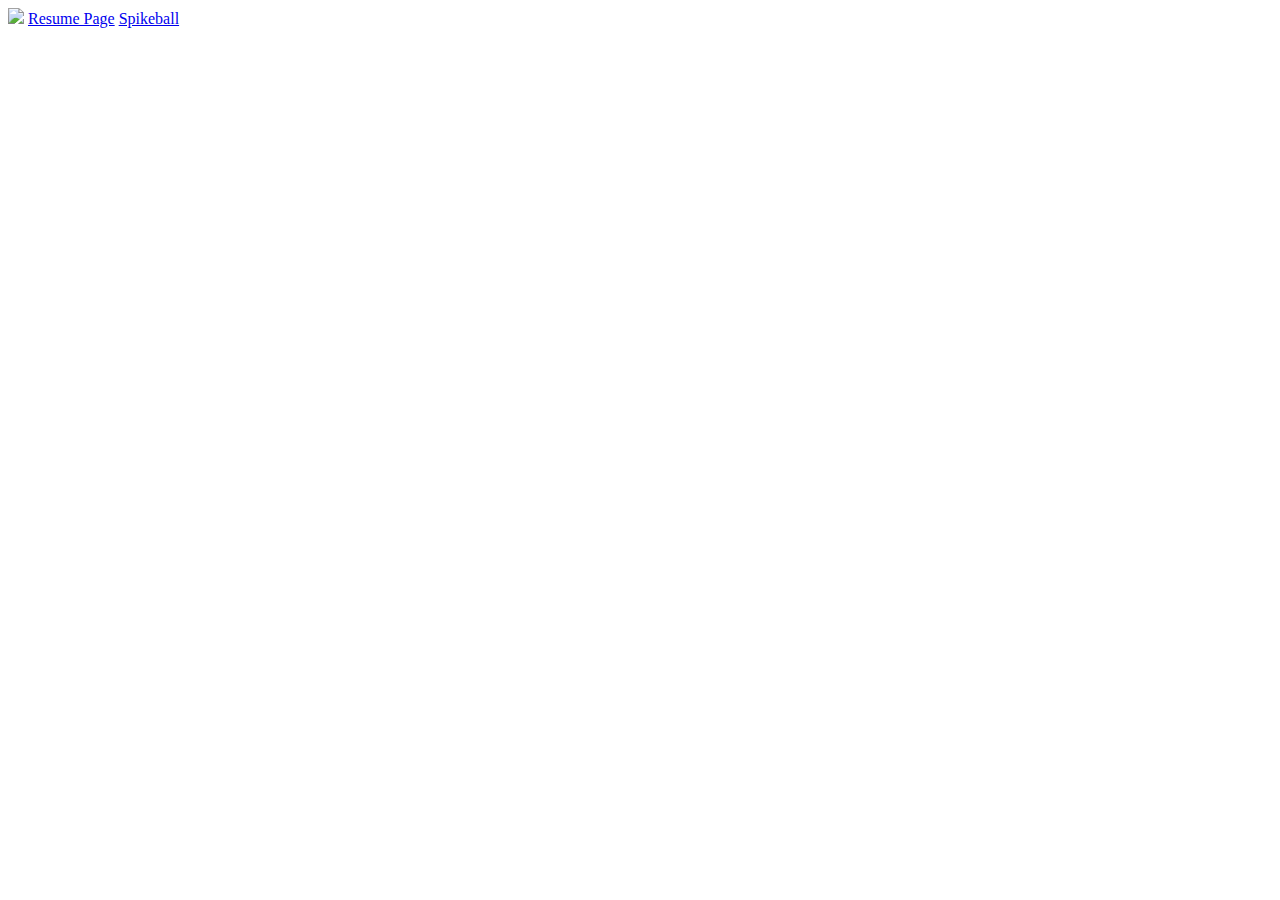
==== scratch.html @ c0a8a134 "Add files via upload" ====
<!DOCTYPE html>
<html lang="en">
<head>
    <meta charset="UTF-8">
    <meta http-equiv="X-UA-Compatible" content="IE=edge">
    <meta name="viewport" content="width=device-width>, initial-scale=1.0">
    <title>Document</title>

     <link href="css/customStyles.css" rel="stylesheet">
</head>
<body>
    <img src="img/">
    <!-- link youtube video -->
    <a href="index.html"> Resume Page</a>
    <a href="spikeball">Spikeball</a>


</body>
</html>
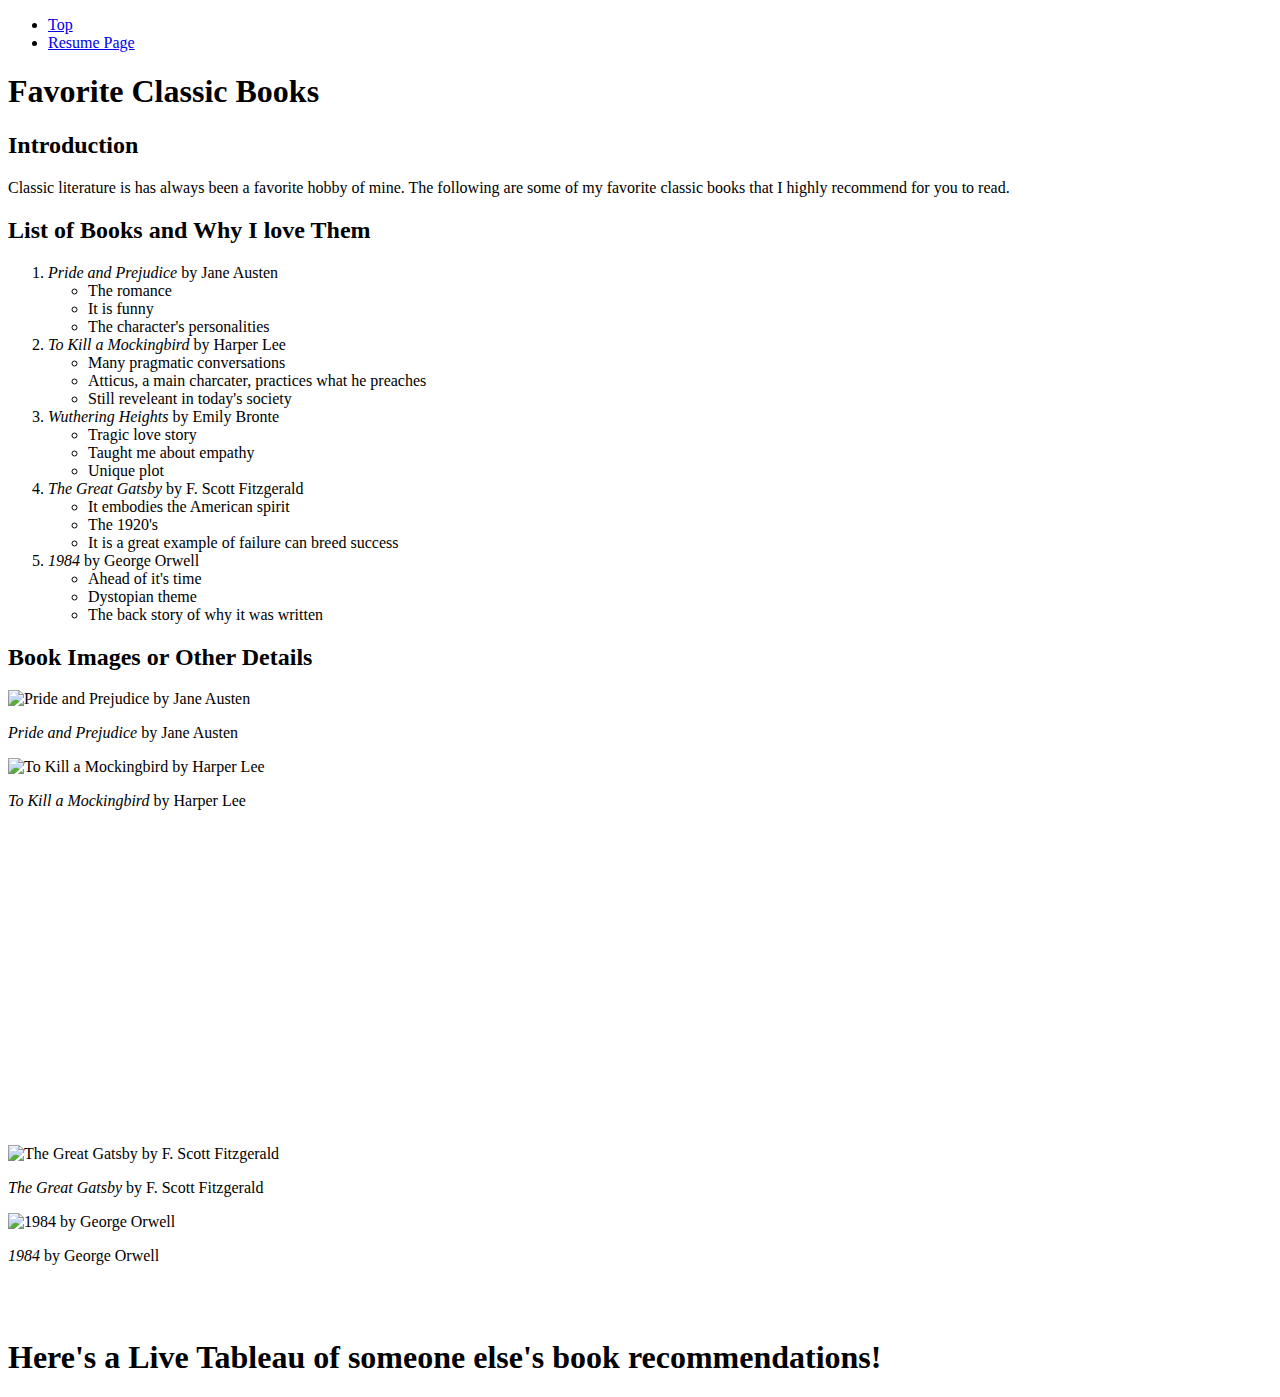
==== commit 82286533: "Update scratch.html" ====
--- a/scratch.html
+++ b/scratch.html
@@ -4,16 +4,106 @@
     <meta charset="UTF-8">
     <meta http-equiv="X-UA-Compatible" content="IE=edge">
     <meta name="viewport" content="width=device-width>, initial-scale=1.0">
-    <title>Document</title>
+    <title>Classic Book's List</title>
 
      <link href="css/customStyles.css" rel="stylesheet">
+     <link rel="stylesheet" type="text/css" href="style.css">
 </head>
 <body>
-    <img src="img/">
-    <!-- link youtube video -->
-    <a href="index.html"> Resume Page</a>
-    <a href="spikeball">Spikeball</a>
+    
 
+    <!DOCTYPE html>
+    <html>
+    </head>
+    <body>
+        <head>
+            <title>Favorite Classic Books</title>
+        </head>
+        <body>
+            <nav>
+                <ul>
+                    <li><a href="#top">Top </a></li>
+                    <li><a href="index.html">Resume Page</a></li>
+                </ul>
+            </nav>
+            <header>
+                <h1>Favorite Classic Books</h1>
+            </header>
+            
+            <main>
+                <section>
+                    <h2>Introduction</h2>
+                    <p>Classic literature is has always been a favorite hobby of mine. The following are some of my favorite classic books that I highly recommend for you to read.</p>
+                </section>
+            
+                <section>
+                    <h2>List of Books and Why I love Them</h2>
+                    <ol>
+                        <li><em>Pride and Prejudice</em> by Jane Austen</li>
+                            <ul>
+                                <li>The romance</li>
+                                <li>It is funny</li>
+                                <li>The character's personalities</li>
+                            </ul>
+                        <li><em>To Kill a Mockingbird</em> by Harper Lee</li>
+                            <ul>
+                                <li>Many pragmatic conversations</li>
+                                <li>Atticus, a main charcater, practices what he preaches</li>
+                                <li>Still reveleant in today's society</li>
+                            </ul>
+                        <li><em>Wuthering Heights</em> by Emily Bronte</li>
+                            <ul>
+                                <li>Tragic love story</li>
+                                <li>Taught me about empathy</li>
+                                <li>Unique plot</li>
+                            </ul>
+                        <li><em>The Great Gatsby</em> by F. Scott Fitzgerald</li>
+                            <ul>
+                                <li>It embodies the American spirit</li>
+                                <li>The 1920's</li>
+                                <li>It is a great example of failure can breed success</li>
+                            </ul>
+                        <li><em>1984</em> by George Orwell</li>
+                            <ul>
+                                <li>Ahead of it's time </li>
+                                <li>Dystopian theme</li>
+                                <li>The back story of why it was written</li>
+                        </ul>
+                    </ol>
+                </section>
+            
+                <section>
+                    <h2>Book Images or Other Details</h2>
+                    <div class="book-image">
+                        <img src="https://janeaustens.house/wp-content/uploads/2020/03/PP-vol-I-title-page-Low-Res-P-Smith-1.jpg" alt="Pride and Prejudice by Jane Austen">
+                        <p><em>Pride and Prejudice</em> by Jane Austen</p>
+                    </div>
+                    <div class="book-image">
+                        <img src="https://m.media-amazon.com/images/M/MV5BNmVmYzcwNzMtMWM1NS00MWIyLThlMDEtYzUwZDgzODE1NmE2XkEyXkFqcGdeQXVyNzkwMjQ5NzM@._V1_.jpg" alt="To Kill a Mockingbird by Harper Lee">
+                        <p><em>To Kill a Mockingbird</em> by Harper Lee</p>
+                    </div>
+                    <div class="book-video">
+                        <iframe width="560" height="315" src="https://www.youtube.com/embed/rM-zN4sqOAo" title="YouTube video player" frameborder="0" allow="accelerometer; autoplay; clipboard-write; encrypted-media; gyroscope; picture-in-picture; web-share" allowfullscreen></iframe>
+                    </div>
+                    <div class="book-image">
+                        <img src="https://upload.wikimedia.org/wikipedia/commons/7/7a/The_Great_Gatsby_Cover_1925_Retouched.jpg" alt="The Great Gatsby by F. Scott Fitzgerald">
+                        <p><em>The Great Gatsby</em> by F. Scott Fitzgerald</p>
+                    </div>
+                    <div class="book-image">
+                        <img src="https://i.pinimg.com/originals/d9/ab/f1/d9abf124018b2b3fc314fd091ea19abd.png" alt="1984 by George Orwell">
+                        <p><em>1984</em> by George Orwell</p>
+                    </div>
+                </section>
+            
+            
+                <br>
+                <br>
+                    <h1> Here's a Live Tableau of someone else's book recommendations!</h1>
+                    <div class='tableauPlaceholder' id='viz1682352777734' style='position: relative'><noscript><a href='#'><img alt=' ' src='https:&#47;&#47;public.tableau.com&#47;static&#47;images&#47;my&#47;myreading_16115100487510&#47;SUMMARY&#47;1_rss.png' style='border: none' /></a></noscript><object class='tableauViz'  style='display:none;'><param name='host_url' value='https%3A%2F%2Fpublic.tableau.com%2F' /> <param name='embed_code_version' value='3' /> <param name='site_root' value='' /><param name='name' value='myreading_16115100487510&#47;SUMMARY' /><param name='tabs' value='yes' /><param name='toolbar' value='yes' /><param name='static_image' value='https:&#47;&#47;public.tableau.com&#47;static&#47;images&#47;my&#47;myreading_16115100487510&#47;SUMMARY&#47;1.png' /> <param name='animate_transition' value='yes' /><param name='display_static_image' value='yes' /><param name='display_spinner' value='yes' /><param name='display_overlay' value='yes' /><param name='display_count' value='yes' /><param name='language' value='en-US' /></object></div>                <script type='text/javascript'>                    var divElement = document.getElementById('viz1682352777734');                    var vizElement = divElement.getElementsByTagName('object')[0];                    if ( divElement.offsetWidth > 800 ) { vizElement.style.width='900px';vizElement.style.height='1000px';} else if ( divElement.offsetWidth > 500 ) { vizElement.style.width='150px';vizElement.style.height='115px';} else { vizElement.style.width='110px';vizElement.style.height='110px';}                     var scriptElement = document.createElement('script');                    scriptElement.src = 'https://public.tableau.com/javascripts/api/viz_v1.js';                    vizElement.parentNode.insertBefore(scriptElement, vizElement);                </script>
+
+            
+
+                    
 
 </body>
-</html>+</html>
--- a/css/customStyles.css
+++ b/css/customStyles.css
@@ -0,0 +1,5 @@
+body{
+    color:brown
+
+    background-image: url(https://img.freepik.com/free-photo/green-background_53876-14521.jpg)
+}
